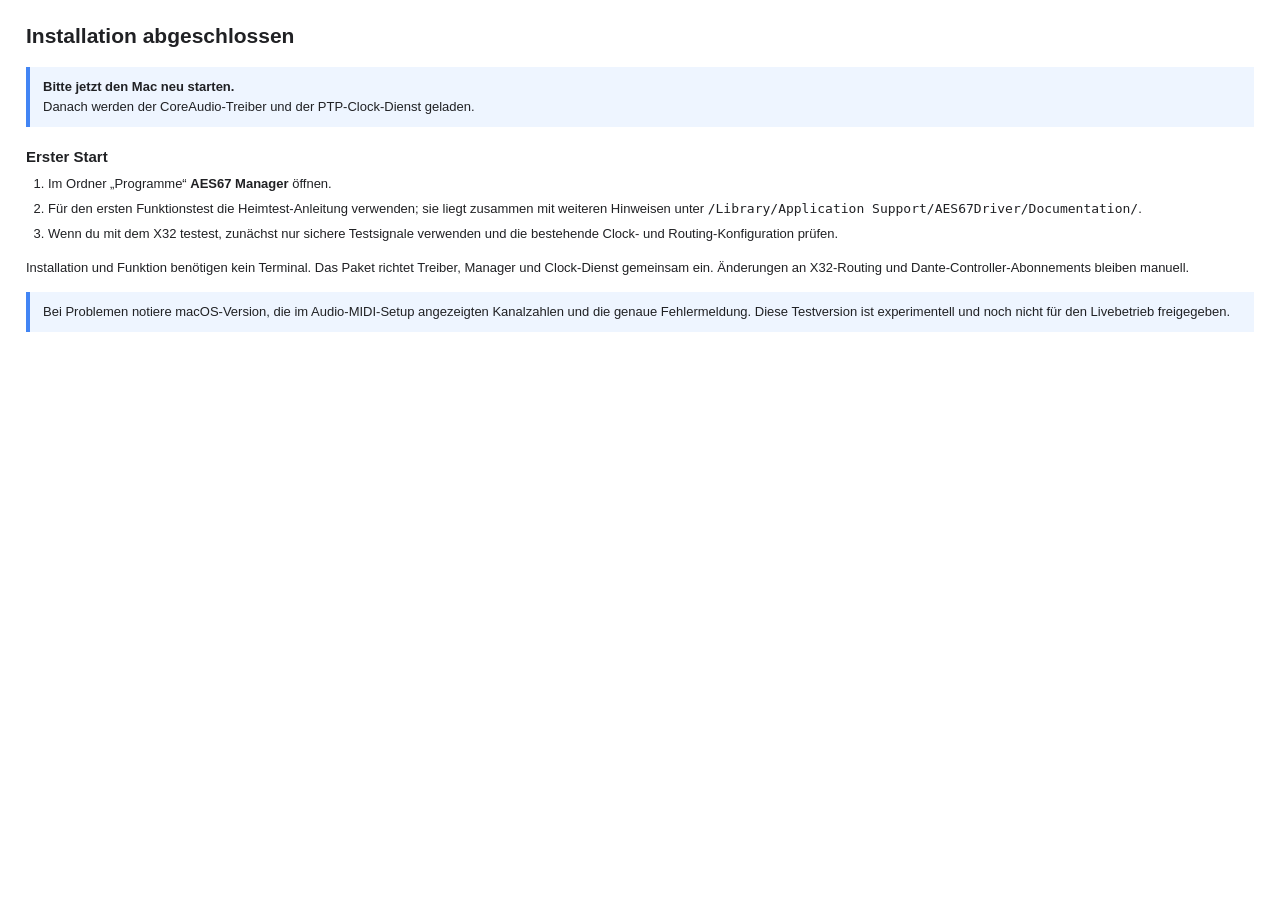
==== Installer/conclusion.html @ 77321567 "Initial public source release" ====
<!doctype html>
<html lang="de">
<head><meta charset="utf-8"><style>
body{font-family:-apple-system,BlinkMacSystemFont,"Segoe UI",sans-serif;font-size:13px;line-height:1.55;padding:12px 18px;color:#202124}
h1{font-size:21px;margin:0 0 12px}h2{font-size:15px;margin:18px 0 6px}.box{background:#eef5ff;border-left:4px solid #4285f4;padding:10px 13px;margin:14px 0}
ol{padding-left:22px;margin:6px 0}li{margin:5px 0}
</style></head>
<body>
<h1>Installation abgeschlossen</h1>
<div class="box"><strong>Bitte jetzt den Mac neu starten.</strong><br>Danach werden der CoreAudio-Treiber und der PTP-Clock-Dienst geladen.</div>
<h2>Erster Start</h2>
<ol><li>Im Ordner „Programme“ <strong>AES67 Manager</strong> öffnen.</li><li>Für den ersten Funktionstest die Heimtest-Anleitung verwenden; sie liegt zusammen mit weiteren Hinweisen unter <code>/Library/Application Support/AES67Driver/Documentation/</code>.</li><li>Wenn du mit dem X32 testest, zunächst nur sichere Testsignale verwenden und die bestehende Clock- und Routing-Konfiguration prüfen.</li></ol>
<p>Installation und Funktion benötigen kein Terminal. Das Paket richtet Treiber, Manager und Clock-Dienst gemeinsam ein. Änderungen an X32-Routing und Dante-Controller-Abonnements bleiben manuell.</p>
<div class="box">Bei Problemen notiere macOS-Version, die im Audio-MIDI-Setup angezeigten Kanalzahlen und die genaue Fehlermeldung. Diese Testversion ist experimentell und noch nicht für den Livebetrieb freigegeben.</div>
</body></html>
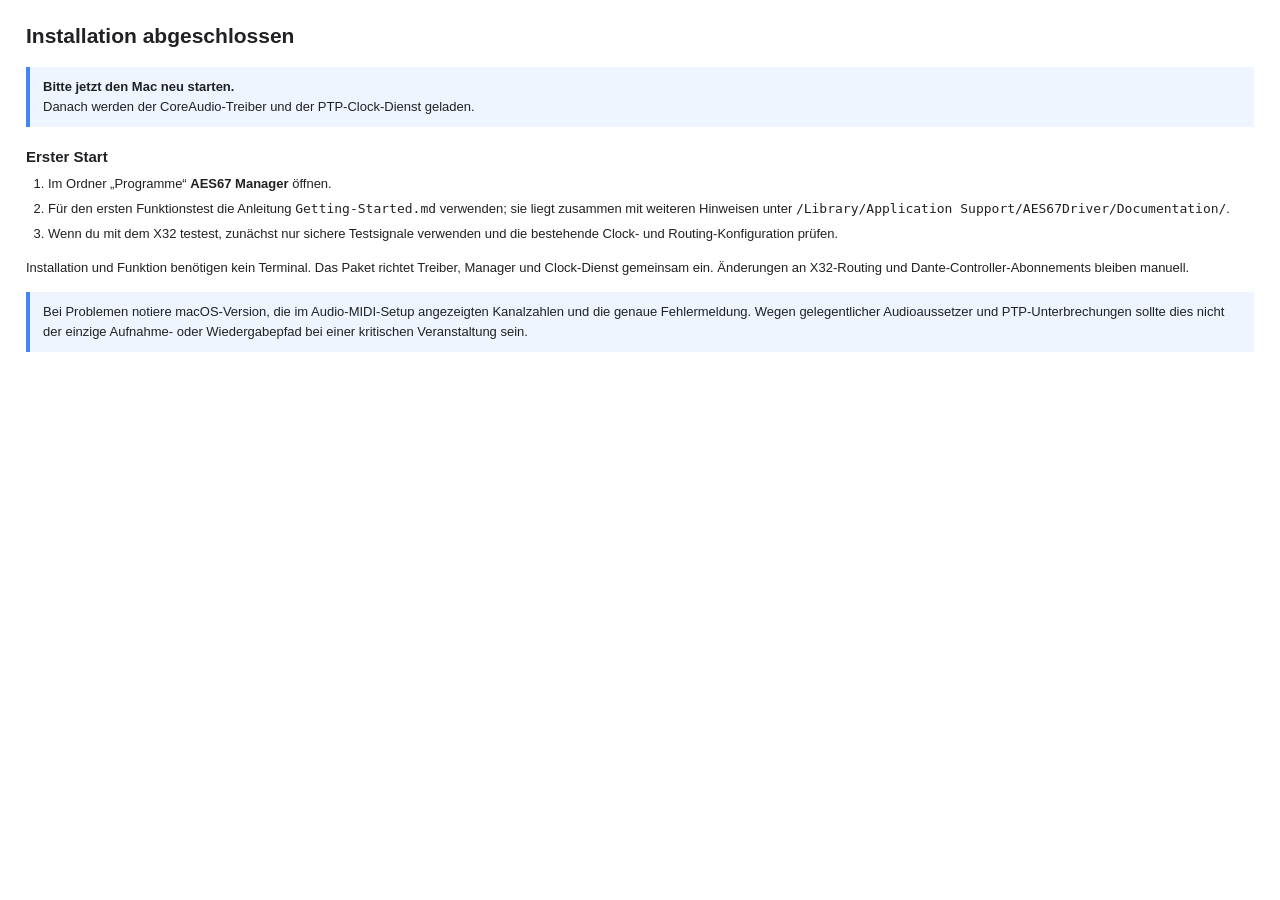
==== commit 874e8857: "Launch AES67 Mac website and remove experimental release labeling" ====
--- a/Installer/conclusion.html
+++ b/Installer/conclusion.html
@@ -9,7 +9,7 @@
 <h1>Installation abgeschlossen</h1>
 <div class="box"><strong>Bitte jetzt den Mac neu starten.</strong><br>Danach werden der CoreAudio-Treiber und der PTP-Clock-Dienst geladen.</div>
 <h2>Erster Start</h2>
-<ol><li>Im Ordner „Programme“ <strong>AES67 Manager</strong> öffnen.</li><li>Für den ersten Funktionstest die Heimtest-Anleitung verwenden; sie liegt zusammen mit weiteren Hinweisen unter <code>/Library/Application Support/AES67Driver/Documentation/</code>.</li><li>Wenn du mit dem X32 testest, zunächst nur sichere Testsignale verwenden und die bestehende Clock- und Routing-Konfiguration prüfen.</li></ol>
+<ol><li>Im Ordner „Programme“ <strong>AES67 Manager</strong> öffnen.</li><li>Für den ersten Funktionstest die Anleitung <code>Getting-Started.md</code> verwenden; sie liegt zusammen mit weiteren Hinweisen unter <code>/Library/Application Support/AES67Driver/Documentation/</code>.</li><li>Wenn du mit dem X32 testest, zunächst nur sichere Testsignale verwenden und die bestehende Clock- und Routing-Konfiguration prüfen.</li></ol>
 <p>Installation und Funktion benötigen kein Terminal. Das Paket richtet Treiber, Manager und Clock-Dienst gemeinsam ein. Änderungen an X32-Routing und Dante-Controller-Abonnements bleiben manuell.</p>
-<div class="box">Bei Problemen notiere macOS-Version, die im Audio-MIDI-Setup angezeigten Kanalzahlen und die genaue Fehlermeldung. Diese Testversion ist experimentell und noch nicht für den Livebetrieb freigegeben.</div>
+<div class="box">Bei Problemen notiere macOS-Version, die im Audio-MIDI-Setup angezeigten Kanalzahlen und die genaue Fehlermeldung. Wegen gelegentlicher Audioaussetzer und PTP-Unterbrechungen sollte dies nicht der einzige Aufnahme- oder Wiedergabepfad bei einer kritischen Veranstaltung sein.</div>
 </body></html>
